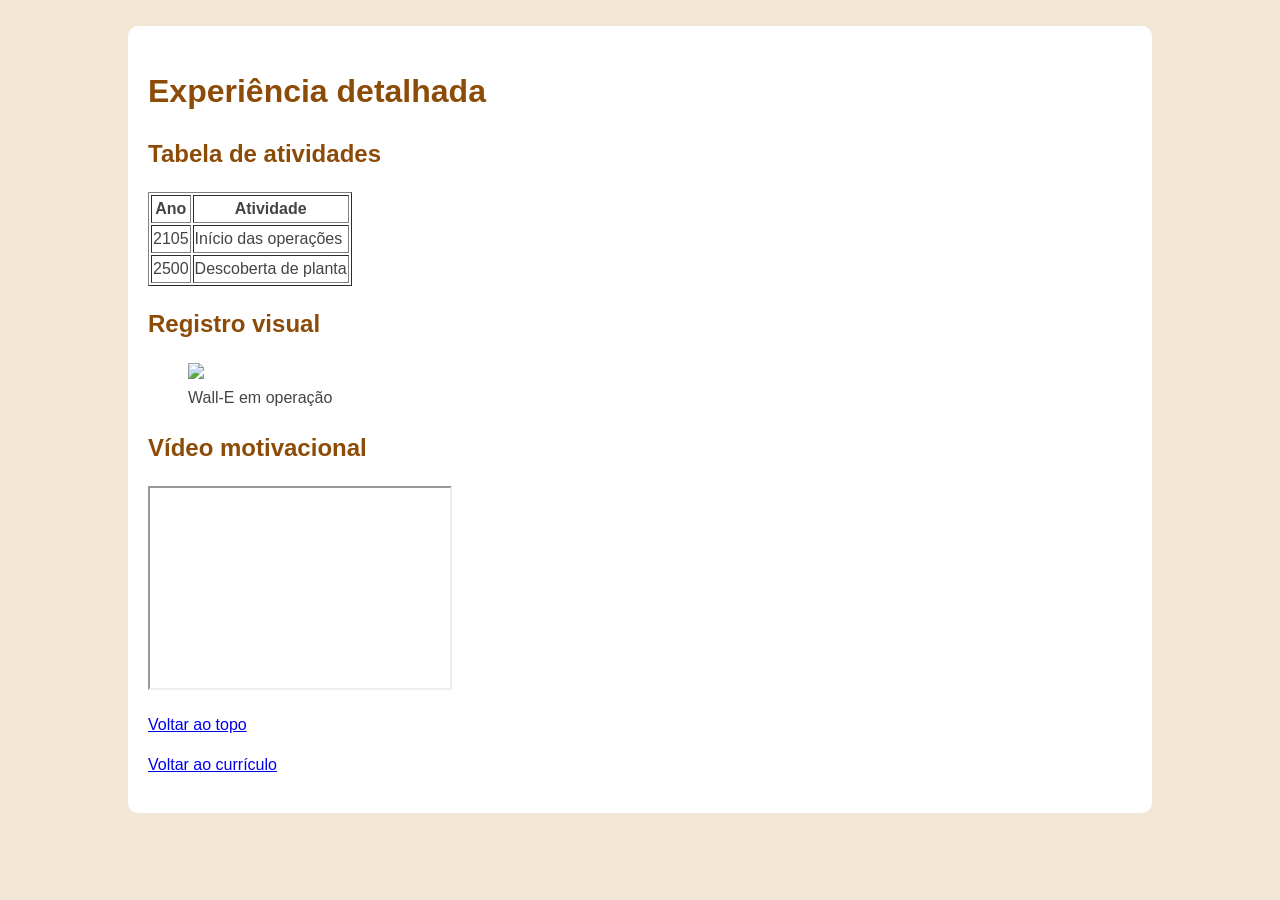
==== experiencia.html @ 223b2a84 "Create experiencia.html" ====
<!DOCTYPE html>
<html lang="pt-BR">
<head>
    <meta charset="UTF-8">
    <title>currículo - experiência</title>
    <link rel="stylesheet" href="style.css">
</head>

<body>

<main>

<h1 id="topo">Experiência detalhada</h1>

<h2>Tabela de atividades</h2>

<table border="1">
<tr>
<th>Ano</th>
<th>Atividade</th>
</tr>

<tr>
<td>2105</td>
<td>Início das operações</td>
</tr>

<tr>
<td>2500</td>
<td>Descoberta de planta</td>
</tr>
</table>

<h2>Registro visual</h2>

<figure>
<img width="200" src="https://upload.wikimedia.org/wikipedia/en/c/c2/WALL-Eposter.jpg">
<figcaption>Wall-E em operação</figcaption>
</figure>

<h2>Vídeo motivacional</h2>

<iframe width="300" height="200"
src="https://www.youtube.com/embed/alIq_wG9FNk"
allowfullscreen>
</iframe>

<p><a href="#topo">Voltar ao topo</a></p>

<p><a href="index.html">Voltar ao currículo</a></p>

</main>

</body>
</html>
---- style.css ----
.linha{

            height: 0.1;
            width: 100%;
            border: solid black 1px;

        }

.contato{

    max-width: 30px;
    max-height: 30px;
}

body {
    width: 80%;
    margin: 0 auto;
    padding: 2% 0;
    background-color: #f2e7d5;
    font-family: Arial, sans-serif;
    color: #444;
    line-height: 1.5;
}

main {
    background-color: white;
    padding: 20px;
    border-radius: 10px;
}

h1, h2 {
    color: rgb(140, 76, 8);
}

section {
    border-top: 1px solid black;
    margin-top: 20px;
    padding-top: 10px;
}


nav {
    background-color: #8c4c08;
    padding: 10px;
    border-radius: 8px;
}

nav a {
    color: white;
    margin-right: 15px;
    text-decoration: none;
    font-weight: bold;
}

nav a:hover {
    color: #ffd;
}


a:hover {
    text-decoration: underline;
}


.destaque {
    background-color: #fff3cd;
    border-left: 5px solid #8c4c08;
    padding: 10px;
}


.perfil-img {
    border-radius: 10px;
}
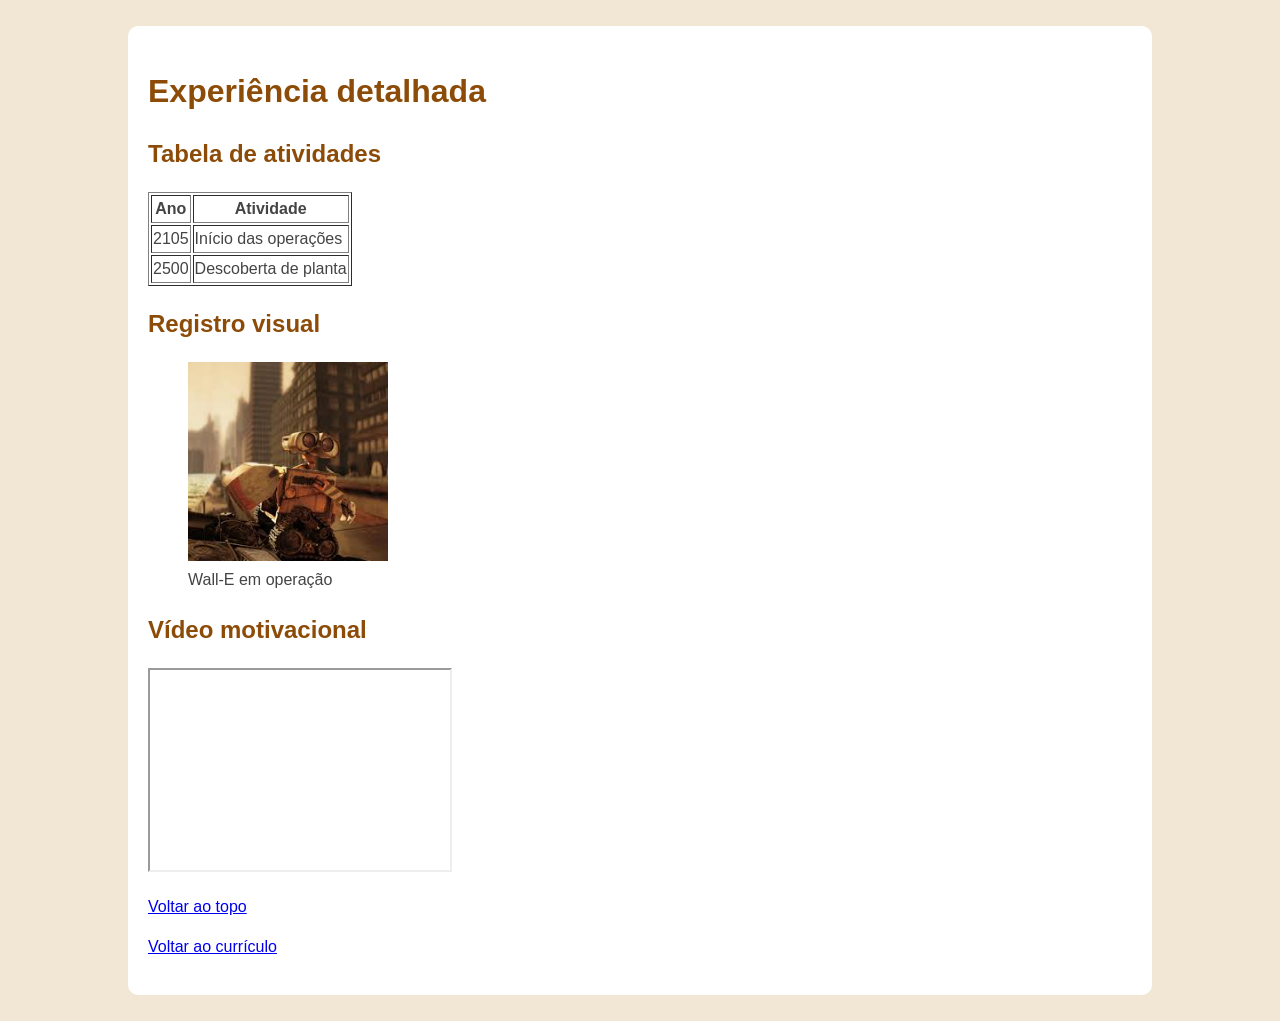
==== commit e43083fa: "Update experiencia.html" ====
--- a/experiencia.html
+++ b/experiencia.html
@@ -34,7 +34,7 @@
 <h2>Registro visual</h2>
 
 <figure>
-<img width="200" src="https://upload.wikimedia.org/wikipedia/en/c/c2/WALL-Eposter.jpg">
+<img width="200" src="[data-uri]">
 <figcaption>Wall-E em operação</figcaption>
 </figure>
 
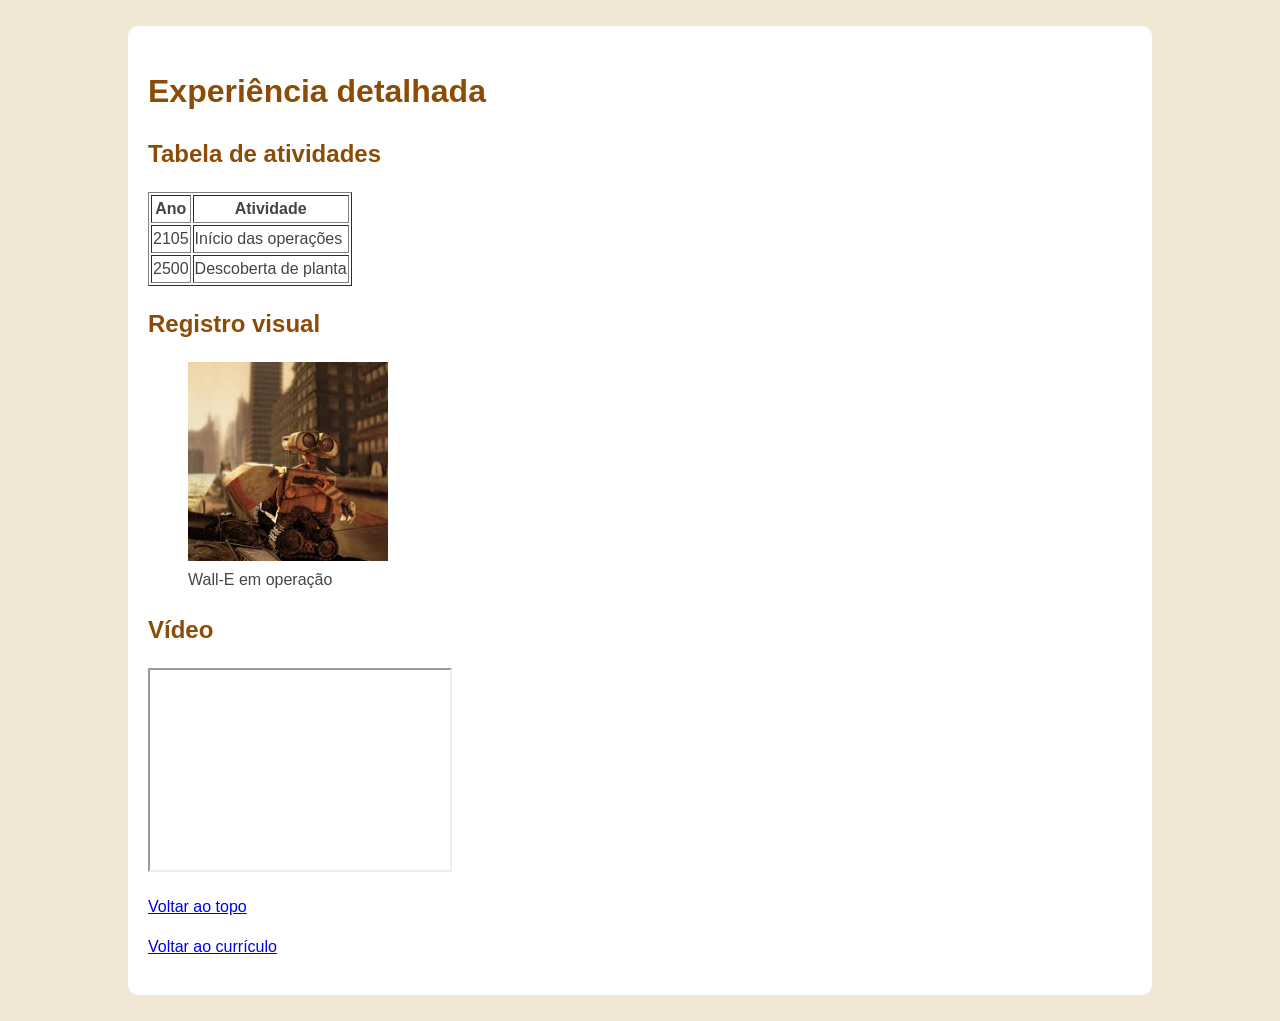
==== commit d1781297: "Update experiencia.html" ====
--- a/experiencia.html
+++ b/experiencia.html
@@ -10,7 +10,7 @@
 
 <main>
 
-<h1 id="topo">Experiência detalhada</h1>
+<h1 id="topo">Experiência detalhada </h1>
 
 <h2>Tabela de atividades</h2>
 
@@ -38,7 +38,7 @@
 <figcaption>Wall-E em operação</figcaption>
 </figure>
 
-<h2>Vídeo motivacional</h2>
+<h2>Vídeo</h2>
 
 <iframe width="300" height="200"
 src="https://www.youtube.com/embed/alIq_wG9FNk"
